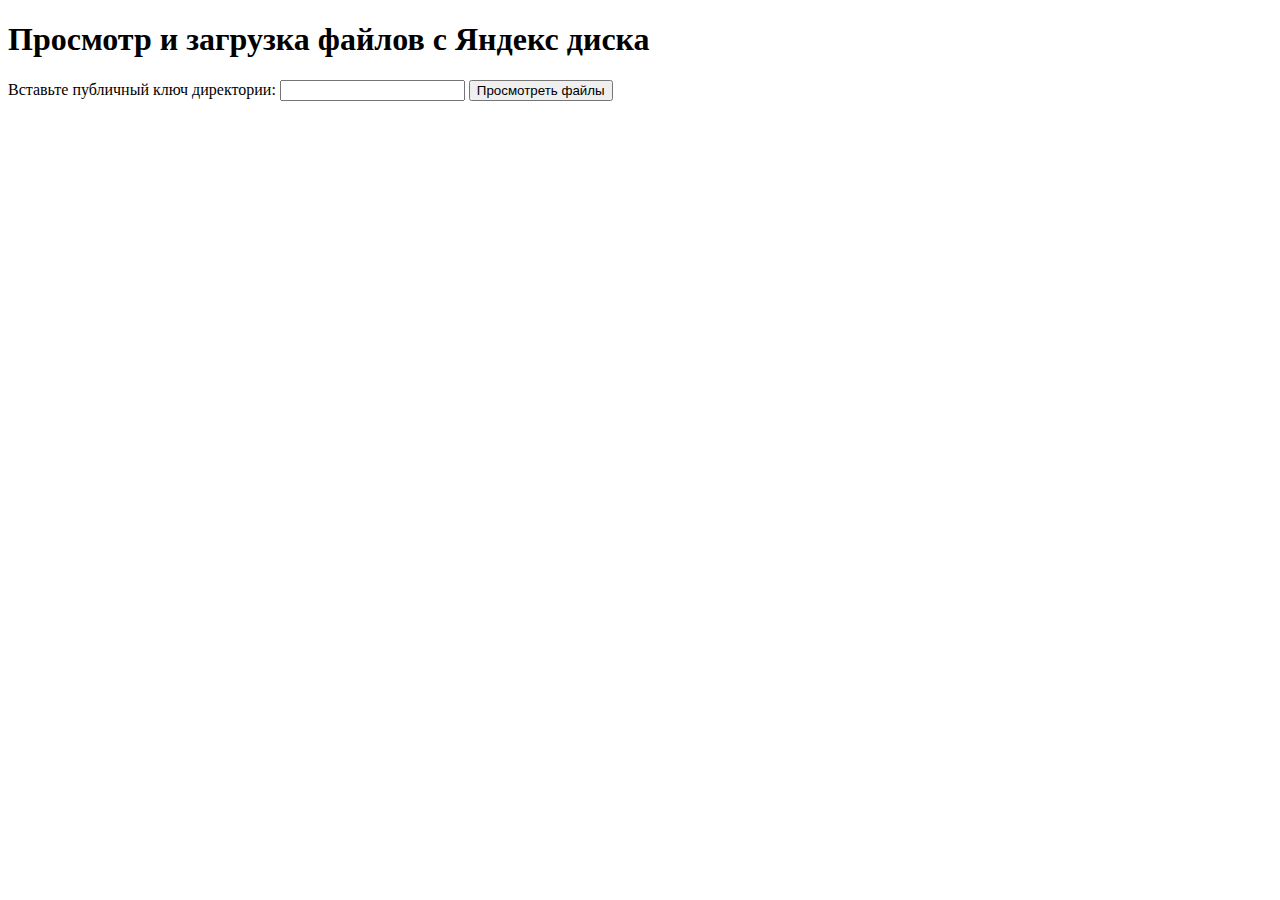
==== templates/index.html @ 8e2fdd40 "added index.html with simple form" ====
<!DOCTYPE html>
<html lang="ru">
<head>
    <meta charset="utf-8">
    <title>Просмотр файлов</title>
</head>
<body>
    <h1>Просмотр и загрузка файлов с Яндекс диска</h1>
    <form action="folder" method="get">
        <label for="public_key">Вставьте публичный ключ директории:</label>
        <input type="text" id="public_key" name="public_key" required>
        <button type="submit">Просмотреть файлы</button>
    </form>
</body>
</html>
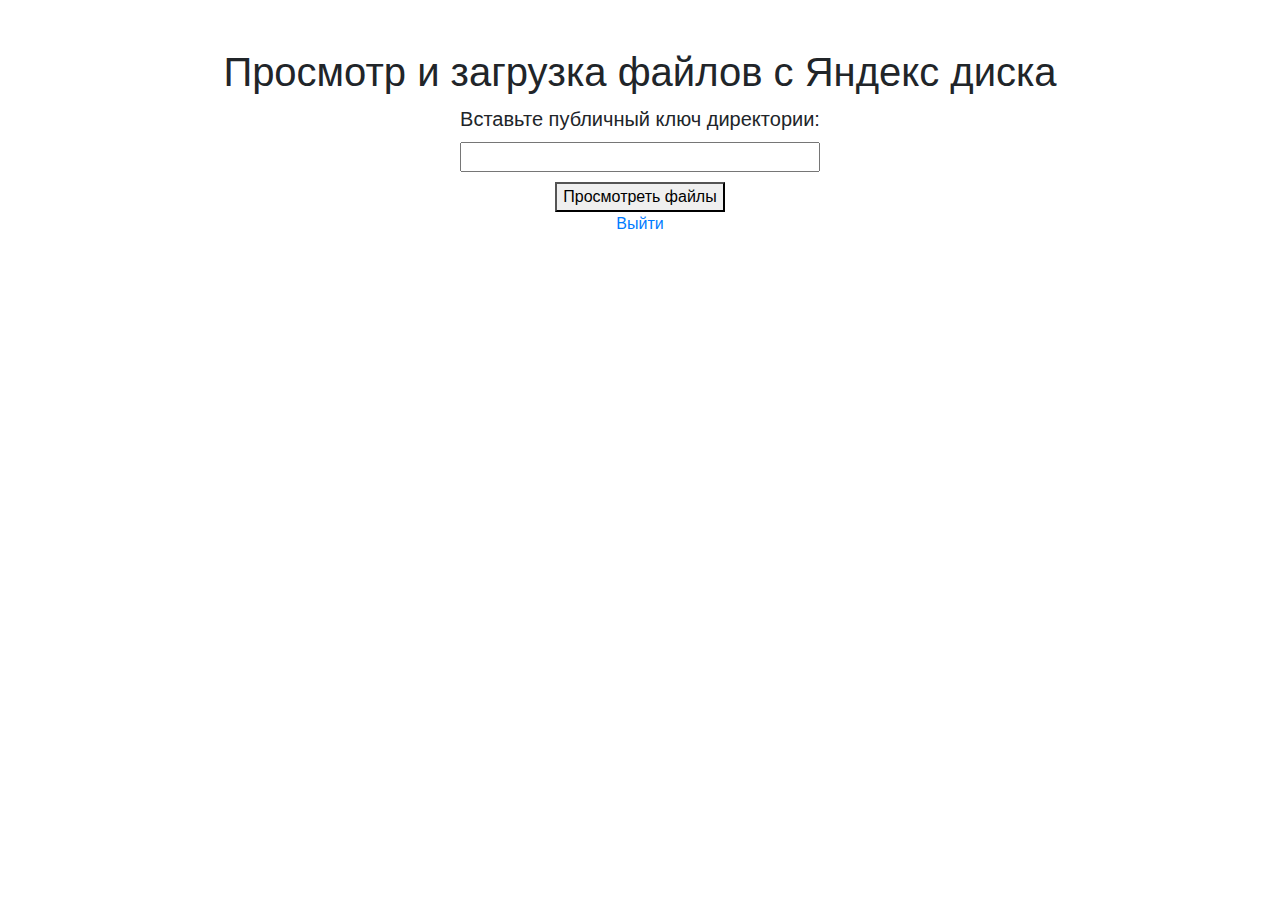
==== commit f39a8f14: "modified index.html so it looks cleaner" ====
--- a/templates/index.html
+++ b/templates/index.html
@@ -2,14 +2,21 @@
 <html lang="ru">
 <head>
     <meta charset="utf-8">
+    <link href="https://stackpath.bootstrapcdn.com/bootstrap/4.5.2/css/bootstrap.min.css" rel="stylesheet">
     <title>Просмотр файлов</title>
 </head>
 <body>
-    <h1>Просмотр и загрузка файлов с Яндекс диска</h1>
-    <form action="folder" method="get">
-        <label for="public_key">Вставьте публичный ключ директории:</label>
-        <input type="text" id="public_key" name="public_key" required>
-        <button type="submit">Просмотреть файлы</button>
-    </form>
+    <div style="display: flex; flex-direction: column; align-items: center;" class="container mt-5">
+        <h1>Просмотр и загрузка файлов с Яндекс диска</h1>
+        <form style="display: flex; flex-direction: column; align-items: center;" action="files" method="get">
+            <label style="font-size: 20px;" for="public_key">Вставьте публичный ключ директории:</label>
+            <input style="width: 100%;" type="text" id="public_key" name="public_key" required>
+            <button style="margin-top: 10px;" type="submit">Просмотреть файлы</button>
+        </form>
+        <a href="/logout">Выйти</a>
+    </div>
+    <script src="https://code.jquery.com/jquery-3.5.1.min.js"></script>
+    <script src="https://cdn.jsdelivr.net/npm/@popperjs/core@2.5.4/dist/umd/popper.min.js"></script>
+    <script src="https://stackpath.bootstrapcdn.com/bootstrap/4.5.2/js/bootstrap.min.js"></script>
 </body>
 </html>